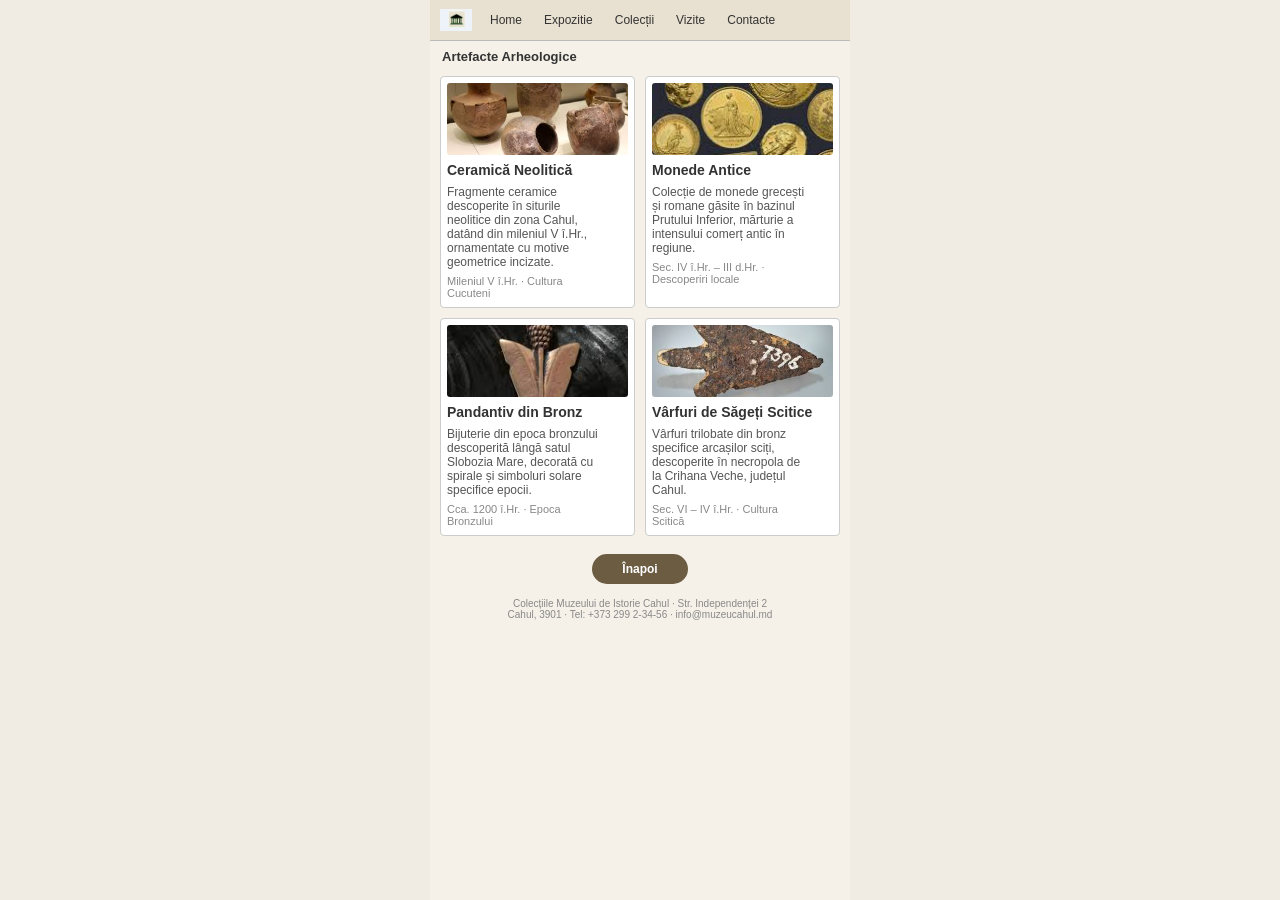
==== pages/colectii-artefacte.html @ fd299a0e "Add files via upload" ====
<html lang="ro"><head>
  <meta charset="UTF-8">
  <meta name="viewport" content="width=device-width, initial-scale=1.0">
  <title>Muzeul de Istorie Cahul – Artefacte Arheologice</title>
  <link rel="stylesheet" href="../css/style.css">
</head>
<body>

<div class="page-wrapper">

  <nav class="navbar">
    <img src="../Logo/logo.png" class="logo-icon" alt="logo" style="width:32px;height:32px;object-fit:contain;vertical-align:middle;">
    <a href="../index.html" id="nav-home">Home</a>
    <a href="expozitie.html" id="nav-expozitie">Expozitie</a>
    <a href="colectii.html" id="nav-colectii">Colecții</a>
    <a href="vizite.html" id="nav-vizite">Vizite</a>
    <a href="contacte.html" id="nav-contacts">Contacte</a>
  </nav>

  <div class="section-title">Artefacte Arheologice</div>

  <div class="sub-page-grid">
    <div class="sub-item">
      <div class="sub-img" style="background:#d8d0c0;overflow:hidden;padding:0;">
        <img src="../images/colectii/artefacte/ceramica-neolitica.jpg" alt="Ceramică neolitică" style="width:100%;height:100%;object-fit:cover;">
      </div>
      <div class="text-lines">
        <div class="text-line" style="background:none;height:auto;font-weight:bold;font-size:14px;color:#333;margin-bottom:4px;">Ceramică Neolitică</div>
        <div class="text-line med" style="background:none;height:auto;font-size:12px;color:#555;margin-bottom:3px;">Fragmente ceramice descoperite în siturile neolitice din zona Cahul, datând din mileniul V î.Hr., ornamentate cu motive geometrice incizate.</div>
        <div class="text-line short" style="background:none;height:auto;font-size:11px;color:#888;">Mileniul V î.Hr. · Cultura Cucuteni</div>
      </div>
    </div>
    <div class="sub-item">
      <div class="sub-img" style="background:#d0c8b8;overflow:hidden;padding:0;">
        <img src="../images/colectii/artefacte/monede-antice.jpg" alt="Monede antice grecești și romane" style="width:100%;height:100%;object-fit:cover;">
      </div>
      <div class="text-lines">
        <div class="text-line" style="background:none;height:auto;font-weight:bold;font-size:14px;color:#333;margin-bottom:4px;">Monede Antice</div>
        <div class="text-line med" style="background:none;height:auto;font-size:12px;color:#555;margin-bottom:3px;">Colecție de monede grecești și romane găsite în bazinul Prutului Inferior, mărturie a intensului comerț antic în regiune.</div>
        <div class="text-line short" style="background:none;height:auto;font-size:11px;color:#888;">Sec. IV î.Hr. – III d.Hr. · Descoperiri locale</div>
      </div>
    </div>
    <div class="sub-item">
      <div class="sub-img" style="background:#d4ccbc;overflow:hidden;padding:0;">
        <img src="../images/colectii/artefacte/pandantiv-bronz.jpg" alt="Pandantiv din bronz" style="width:100%;height:100%;object-fit:cover;">
      </div>
      <div class="text-lines">
        <div class="text-line" style="background:none;height:auto;font-weight:bold;font-size:14px;color:#333;margin-bottom:4px;">Pandantiv din Bronz</div>
        <div class="text-line med" style="background:none;height:auto;font-size:12px;color:#555;margin-bottom:3px;">Bijuterie din epoca bronzului descoperită lângă satul Slobozia Mare, decorată cu spirale și simboluri solare specifice epocii.</div>
        <div class="text-line short" style="background:none;height:auto;font-size:11px;color:#888;">Cca. 1200 î.Hr. · Epoca Bronzului</div>
      </div>
    </div>
    <div class="sub-item">
      <div class="sub-img" style="background:#ccc4b4;overflow:hidden;padding:0;">
        <img src="../images/colectii/artefacte/varf-sageti.jpg" alt="Vârfuri de săgeți scitice" style="width:100%;height:100%;object-fit:cover;">
      </div>
      <div class="text-lines">
        <div class="text-line" style="background:none;height:auto;font-weight:bold;font-size:14px;color:#333;margin-bottom:4px;">Vârfuri de Săgeți Scitice</div>
        <div class="text-line med" style="background:none;height:auto;font-size:12px;color:#555;margin-bottom:3px;">Vârfuri trilobate din bronz specifice arcașilor sciți, descoperite în necropola de la Crihana Veche, județul Cahul.</div>
        <div class="text-line short" style="background:none;height:auto;font-size:11px;color:#888;">Sec. VI – IV î.Hr. · Cultura Scitică</div>
      </div>
    </div>
  </div>
  <a href="colectii.html" class="inapoi-btn">Înapoi</a>
  <div class="colectii-info">
    Colecțiile Muzeului de Istorie Cahul · Str. Independenței 2<br>
    Cahul, 3901 · Tel: +373 299 2-34-56 · info@muzeucahul.md
  </div>
</div>
<script src="../js/main.js"></script>
</body></html>
---- css/style.css ----
* { margin: 0; padding: 0; box-sizing: border-box; }
body { font-family: Arial, sans-serif; font-size: 13px; background: #f0ece4; color: #222; }

/* ===== NAVBAR ===== */
.navbar {
  background: #e8e0d0;
  border-bottom: 1px solid #bbb;
  display: flex;
  align-items: center;
  padding: 4px 10px;
  gap: 6px;
}
.navbar .logo-icon {
  font-size: 22px;
  color: #555;
  margin-right: 4px;
}
.navbar a {
  text-decoration: none;
  color: #333;
  font-size: 12px;
  padding: 3px 8px;
  border-radius: 3px;
}
.navbar a.active {
  background: #fff;
  border: 1px solid #bbb;
  font-weight: bold;
}
.navbar a:hover { background: #ddd; }

/* ===== PAGE WRAPPER ===== */
.page-wrapper {
  max-width: 420px;
  margin: 0 auto;
  background: #f5f1e8;
  min-height: 100vh;
}

/* ===== TEXT PLACEHOLDER LINES ===== */
.text-lines { display: flex; flex-direction: column; gap: 3px; padding: 2px 0; }
.text-line { height: 6px; background: #bbb; border-radius: 2px; width: 100%; }
.text-line.short { width: 70%; }
.text-line.med { width: 85%; }

/* ===== SECTION TITLE ===== */
.section-title {
  font-size: 13px;
  font-weight: bold;
  color: #333;
  padding: 8px 12px 4px;
}

/* ===== FOOTER ===== */
.page-footer {
  background: #d6cfc0;
  padding: 8px 12px;
  font-size: 10px;
  color: #555;
  text-align: center;
  border-top: 1px solid #bbb;
  margin-top: 12px;
}

/* ===== HOME ===== */
.home-hero {
  position: relative;
  width: 100%;
  height: 130px;
  background: #c8bfa8;
  overflow: hidden;
}
.home-hero-bg {
  width: 100%;
  height: 100%;
  background: linear-gradient(135deg, #7a6a50 0%, #a09070 40%, #c8b890 100%);
  display: flex;
  align-items: center;
  justify-content: center;
}
.home-hero-icon {
  width: 80px;
  height: 80px;
  background: rgba(255,255,255,0.13);
  border-radius: 4px;
  display: flex;
  align-items: center;
  justify-content: center;
  font-size: 36px;
  opacity: 0.6;
}
.home-hero-text {
  position: absolute;
  bottom: 0; left: 0; right: 0;
  background: rgba(80,60,40,0.55);
  color: #fff;
  padding: 6px 10px;
  font-size: 12px;
  font-weight: bold;
}
.home-welcome-box {
  padding: 10px 12px;
  border-bottom: 1px solid #ccc;
  font-size: 11.5px;
  line-height: 1.5;
  color: #333;
}
.home-about-box {
  padding: 10px 12px;
  font-size: 11.5px;
  line-height: 1.5;
  color: #333;
  border-bottom: 1px solid #ccc;
}
.home-about-box h3 {
  font-size: 12px;
  font-weight: bold;
  margin-bottom: 4px;
  color: #222;
}

/* ===== EXPOZITIE ===== */
.expo-grid {
  display: grid;
  grid-template-columns: 1fr 1fr;
  gap: 8px;
  padding: 6px 10px;
}
.expo-item {
  background: #fff;
  border: 1px solid #ccc;
  border-radius: 4px;
  padding: 6px;
  display: flex;
  flex-direction: column;
  gap: 4px;
}
.expo-item .img-placeholder {
  width: 100%;
  height: 70px;
  background: #d0c8b8;
  border-radius: 3px;
  display: flex;
  align-items: center;
  justify-content: center;
  overflow: hidden;
  position: relative;
}
.expo-single {
  padding: 6px 10px;
  display: flex;
  flex-direction: column;
  gap: 6px;
}
.expo-single-item {
  display: flex;
  gap: 8px;
  background: #fff;
  border: 1px solid #ccc;
  border-radius: 4px;
  padding: 6px;
  align-items: flex-start;
}
.expo-single-item .img-sm {
  width: 70px;
  min-width: 70px;
  height: 55px;
  background: #d0c8b8;
  border-radius: 3px;
}
.expo-single-item .content { flex: 1; }
.expo-single-item .title-bar {
  height: 7px;
  background: #888;
  border-radius: 2px;
  margin-bottom: 5px;
  width: 80%;
}
.traditi-grid {
  display: grid;
  grid-template-columns: 1fr 1fr 1fr;
  gap: 6px;
  padding: 6px 10px;
}
.traditi-item {
  background: #fff;
  border: 1px solid #ccc;
  border-radius: 4px;
  padding: 5px;
}
.traditi-item .img-sq {
  width: 100%;
  height: 55px;
  background: #c8bfa8;
  border-radius: 3px;
  margin-bottom: 4px;
}

/* ===== COLECTII ===== */
.colectii-btns {
  display: flex;
  gap: 8px;
  padding: 10px 10px 6px;
}
.colectii-btn {
  flex: 1;
  padding: 10px 6px;
  background: #e8e0d0;
  border: 1px solid #bbb;
  border-radius: 4px;
  font-size: 12px;
  font-weight: bold;
  color: #333;
  text-align: center;
  cursor: pointer;
  text-decoration: none;
  display: block;
  line-height: 1.4;
}
.colectii-btn:hover { background: #d8d0c0; }
.foto-btn {
  display: block;
  margin: 6px 10px;
  padding: 9px;
  background: #e8e0d0;
  border: 1px solid #bbb;
  border-radius: 4px;
  font-size: 12px;
  font-weight: bold;
  color: #333;
  text-align: center;
  cursor: pointer;
  text-decoration: none;
}
.foto-btn:hover { background: #d8d0c0; }
.colectii-info {
  padding: 4px 10px 6px;
  font-size: 10px;
  color: #888;
  text-align: center;
}
.foto-section-title {
  font-size: 18px;
  font-weight: bold;
  color: #333;
  padding: 10px 10px 6px;
  font-style: italic;
}
.foto-grid {
  display: grid;
  grid-template-columns: 1fr 1fr;
  gap: 8px;
  padding: 4px 10px;
}
.foto-item {
  background: #fff;
  border: 1px solid #ccc;
  border-radius: 4px;
  padding: 6px;
}
.foto-item .foto-img {
  width: 100%;
  height: 80px;
  background: #c0b8a0;
  border-radius: 3px;
  margin-bottom: 5px;
  overflow: hidden;
}
.sub-page-grid {
  display: grid;
  grid-template-columns: 1fr 1fr;
  gap: 10px;
  padding: 8px 10px;
}
.sub-item {
  background: #fff;
  border: 1px solid #ccc;
  border-radius: 4px;
  padding: 6px;
}
.sub-item .sub-img {
  width: 100%;
  height: 72px;
  background: #ccc;
  border-radius: 3px;
  margin-bottom: 5px;
  display: flex;
  align-items: center;
  justify-content: center;
}
.inapoi-btn {
  display: block;
  margin: 10px auto;
  padding: 8px 30px;
  background: #6b5c42;
  color: #fff;
  border: none;
  border-radius: 20px;
  font-size: 12px;
  font-weight: bold;
  cursor: pointer;
  text-decoration: none;
  text-align: center;
  width: fit-content;
}
.inapoi-btn:hover { background: #5a4c34; }

/* ===== VIZITARII ===== */
.tarife-title {
  font-size: 15px;
  font-weight: bold;
  color: #333;
  text-align: center;
  padding: 10px 10px 6px;
  background: #e8e0d0;
  border-bottom: 1px solid #ccc;
}
.tarife-table {
  width: calc(100% - 20px);
  margin: 8px 10px;
  border-collapse: collapse;
  font-size: 11.5px;
  background: #fff;
  border: 1px solid #ccc;
}
.tarife-table th {
  background: #d6cfc0;
  padding: 5px 8px;
  text-align: left;
  font-size: 11px;
  border-bottom: 1px solid #bbb;
}
.tarife-table td {
  padding: 4px 8px;
  border-bottom: 1px solid #e8e4dc;
  color: #333;
}
.tarife-table tr:nth-child(even) td { background: #f8f5ef; }
.tarife-table tr.active-row td { background: #d0e8d8; }
.campanie-btn {
  display: block;
  margin: 8px 10px;
  padding: 8px;
  background: #e8e0d0;
  border: 1px solid #bbb;
  border-radius: 4px;
  font-size: 12px;
  font-weight: bold;
  color: #333;
  text-align: center;
  cursor: pointer;
  text-decoration: none;
  width: calc(100% - 20px);
  line-height: 1.5;
}
.campanie-btn:hover { background: #d8d0c0; }

/* ===== BILETE ===== */
.bilete-title {
  font-size: 13px;
  font-weight: bold;
  color: #333;
  padding: 8px 12px 4px;
  text-align: center;
}
.bilete-form {
  padding: 6px 12px;
  display: flex;
  flex-direction: column;
  gap: 6px;
}
.bilete-form input {
  width: 100%;
  padding: 7px 10px;
  border: 1px solid #bbb;
  border-radius: 3px;
  font-size: 12px;
  background: #fff;
  color: #333;
}
.bilete-form input:focus { outline: 1px solid #888; }
.confirma-btn {
  display: block;
  margin: 6px 12px;
  padding: 8px;
  background: #6b5c42;
  color: #fff;
  border: none;
  border-radius: 4px;
  font-size: 12px;
  font-weight: bold;
  cursor: pointer;
  width: calc(100% - 24px);
  text-align: center;
  text-decoration: none;
}
.confirma-btn:hover { background: #5a4c34; }
.procura-btn {
  display: block;
  margin: 6px 12px;
  padding: 8px;
  background: #e8e0d0;
  border: 1px solid #bbb;
  border-radius: 4px;
  font-size: 12px;
  font-weight: bold;
  color: #333;
  text-align: center;
  text-decoration: none;
  width: calc(100% - 24px);
}
.procura-btn:hover { background: #d8d0c0; }

/* ===== CONTACTS ===== */
.contacts-section { padding: 12px; }
.contacts-card {
  background: #fff;
  border: 1px solid #ccc;
  border-radius: 6px;
  padding: 14px;
  margin-bottom: 10px;
}
.contacts-card h3 {
  font-size: 12px;
  font-weight: bold;
  color: #555;
  margin-bottom: 8px;
  text-transform: uppercase;
  letter-spacing: 0.5px;
}
.contacts-card p {
  font-size: 12px;
  color: #333;
  line-height: 1.8;
}
.contacts-card a { color: #6b5c42; text-decoration: none; }
.contacts-map {
  width: 100%;
  height: 140px;
  background: linear-gradient(135deg, #c8d8c0 0%, #b8c8b0 50%, #a8b8a0 100%);
  border-radius: 4px;
  margin-top: 8px;
  display: flex;
  align-items: center;
  justify-content: center;
  color: #666;
  font-size: 11px;
  border: 1px solid #bbb;
}
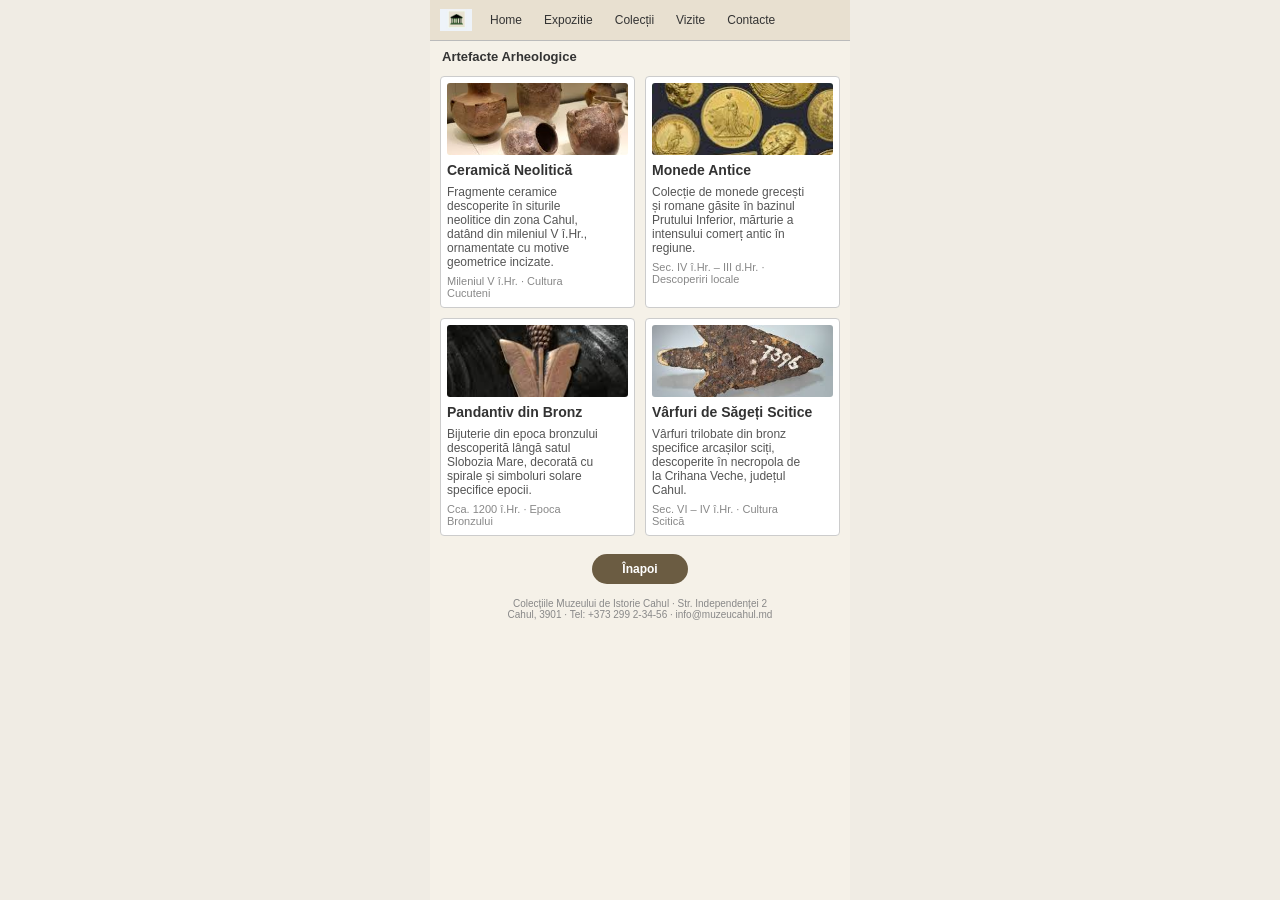
==== commit 8b567329: "Update colectii-artefacte.html" ====
--- a/pages/colectii-artefacte.html
+++ b/pages/colectii-artefacte.html
@@ -9,7 +9,7 @@
 <div class="page-wrapper">
 
   <nav class="navbar">
-    <img src="../Logo/logo.png" class="logo-icon" alt="logo" style="width:32px;height:32px;object-fit:contain;vertical-align:middle;">
+    <img src="../logo/logo.png" class="logo-icon" alt="logo" style="width:32px;height:32px;object-fit:contain;vertical-align:middle;">
     <a href="../index.html" id="nav-home">Home</a>
     <a href="expozitie.html" id="nav-expozitie">Expozitie</a>
     <a href="colectii.html" id="nav-colectii">Colecții</a>
@@ -68,4 +68,4 @@
   </div>
 </div>
 <script src="../js/main.js"></script>
-</body></html>+</body></html>
